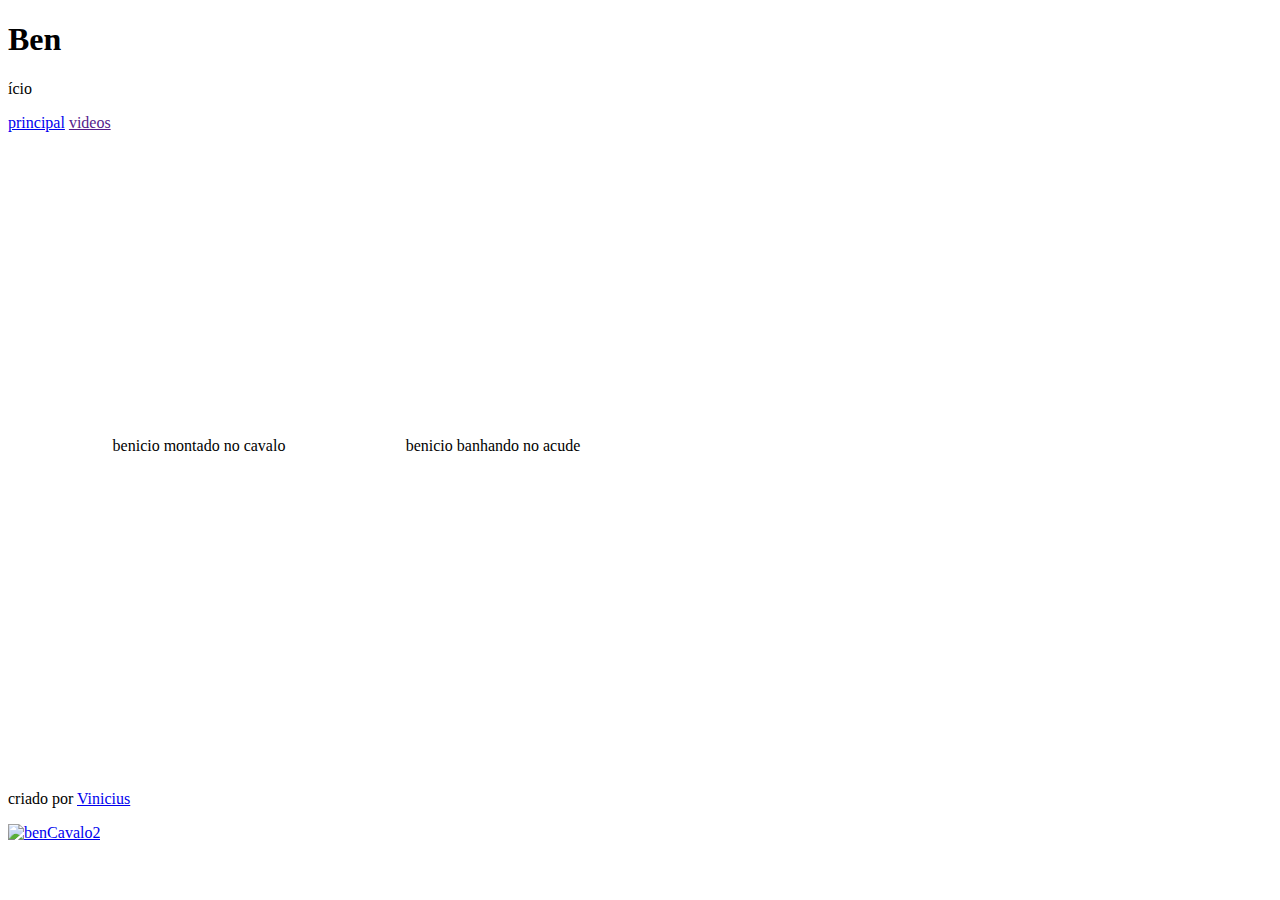
==== foto.html @ b81e3201 "efeito" ====
<!DOCTYPE html>
<html lang="en">
<head>
    <meta charset="UTF-8">
    <meta http-equiv="X-UA-Compatible" content="IE=edge">
    <meta name="viewport" content="width=device-width, initial-scale=1.0">
    <title>Bencicio</title>
    <link rel="stylesheet" href="stylo/cabecalho.css">
    <link rel="stylesheet" href="stylo/foto2.css">
    <link rel="shortcut icon" href="imagem/favicon.ico" type="image/x-icon">
</head>
<body>
    <header>
        <span>
            <h1>Ben</h1>
            <p>ício</p>
        </span>
    </header>
    <nav>
        <a href="index.html">principal</a>
        <a href="">videos</a>
    </nav>
    <main>
        <section>
            <div class="img">
                <div class="img01 efeito"></div>
                <figcaption>benicio montado no cavalo</figcaption>
            </div>
            <div class="img">
                <div class="img02 efeito"></div>
                <figcaption>benicio banhando no acude</figcaption>
            </div>
            <div class="img">
                <div class="img03 efeito"></div>
            </div>
            <div class="img">
                <div class="img04 efeito"></div>
            </div>
            <div class="img">
                <div class="img05 efeito"></div>
            </div>
        </section>
    </main>
    <footer>
        <p>criado por <a href="https://www.instagram.com/vbsousas2/">Vinicius</a></p>
    </footer>
    <!--https://www.flickr.com/photos/194630493@N06/ sites da fotos-->
</body>
</html>

<a data-flickr-embed="true" data-context="true" href="https://www.flickr.com/photos/194630493@N06/51747407951/in/dateposted-public/" title="benCavalo2"><img src="https://live.staticflickr.com/65535/51747407951_a44031e65b_w.jpg" width="300" height="400" alt="benCavalo2"></a><script async src="//embedr.flickr.com/assets/client-code.js" charset="utf-8"></script>
---- stylo/foto2.css ----
@charset "UTF-8";
@import url('https://fonts.googleapis.com/css2?family=Passion+One:wght@400;700;900&family=Sriracha&display=swap');
@import url('https://fonts.googleapis.com/css2?family=Redacted+Script:wght@300;400&display=swap');
/*cores: #000000 #131F2F #01A5B1 #AABCD0 #FFFFFF
         segunda cores: #000000 #131F2F #3A89FF #F4F3EE #FFFFFF

        */

:root{
    --font1: 'Passion One', cursive;
    --font2:'Sriracha', cursive;
    --font3: 'Redacted Script',cursive
}
section{
    text-align: center;
}
div > div {
    width: 280px;
    height: 300px;
}
.img{
    display: inline-block;
    width: 280px;
    height: 50%;
    background-color: rgba(255, 255, 255, 0.432);
    margin: 5px;
    top: 0px;
    border-radius: 10px;
}
.img01{
    background-image: url('https://live.staticflickr.com/65535/51747407961_ef608f45a6.jpg');
    background-position: center;
}
.img02{
    background-image: url('https://live.staticflickr.com/65535/51747396416_244834d0ae.jpg');
    background-position: center;
}
.img03{
    background-image: url('https://live.staticflickr.com/65535/51748285210_920ce20a7d.jpg');
    background-position: top center;
}
.img04{
    background-image: url('https://live.staticflickr.com/65535/51748053469_57957c02da.jpg');
}
.img05{
    background-image: url('https://live.staticflickr.com/65535/51747407951_a44031e65b_w.jpg');
}
.efeito{
    border-radius: 10px;
    transition: 2s;
}
.efeito:hover{
    width: 280px;
    height: 380px;
    background-repeat: no-repeat;
}
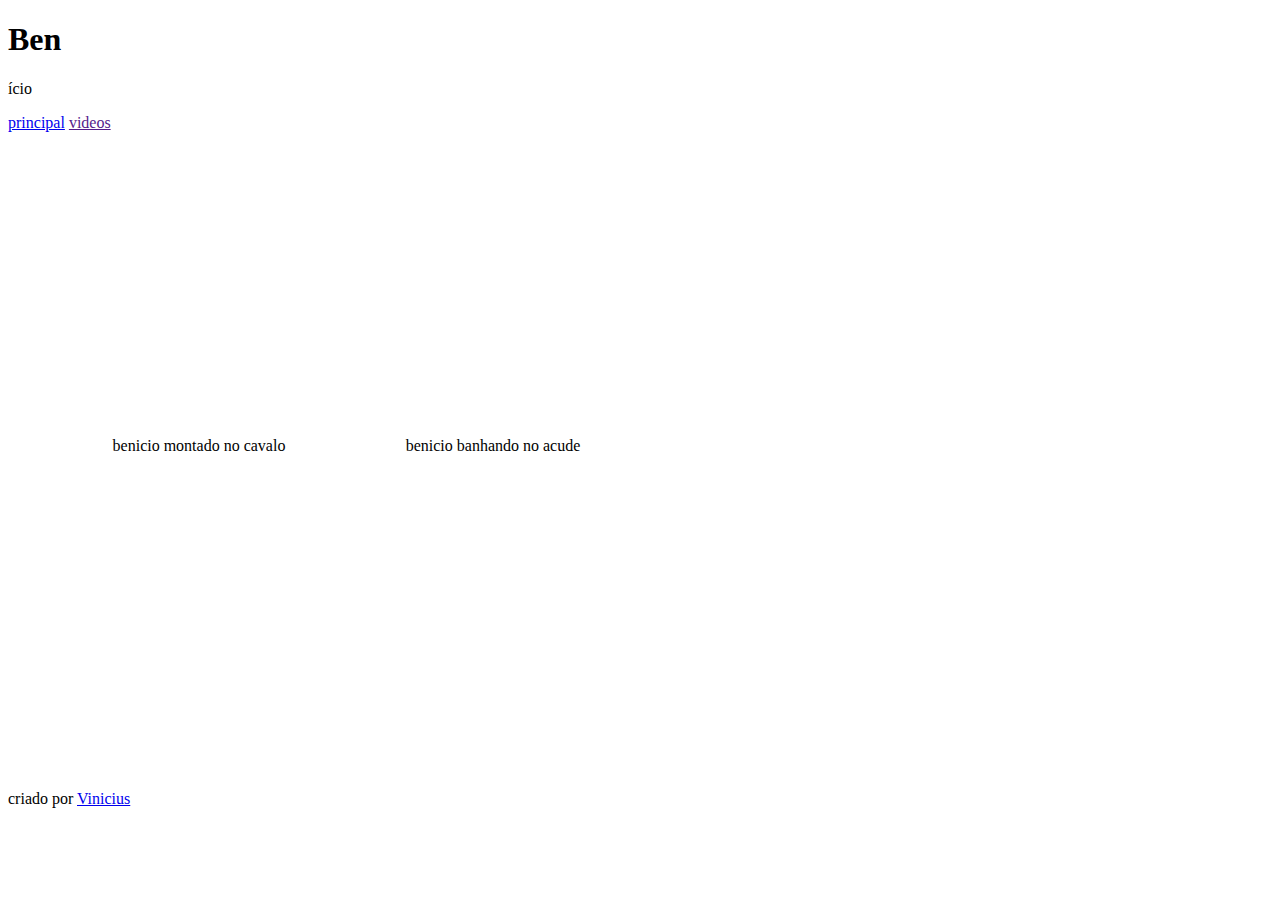
==== commit 13d41d39: "efeito" ====
--- a/foto.html
+++ b/foto.html
@@ -48,4 +48,3 @@
 </body>
 </html>
 
-<a data-flickr-embed="true" data-context="true" href="https://www.flickr.com/photos/194630493@N06/51747407951/in/dateposted-public/" title="benCavalo2"><img src="https://live.staticflickr.com/65535/51747407951_a44031e65b_w.jpg" width="300" height="400" alt="benCavalo2"></a><script async src="//embedr.flickr.com/assets/client-code.js" charset="utf-8"></script>
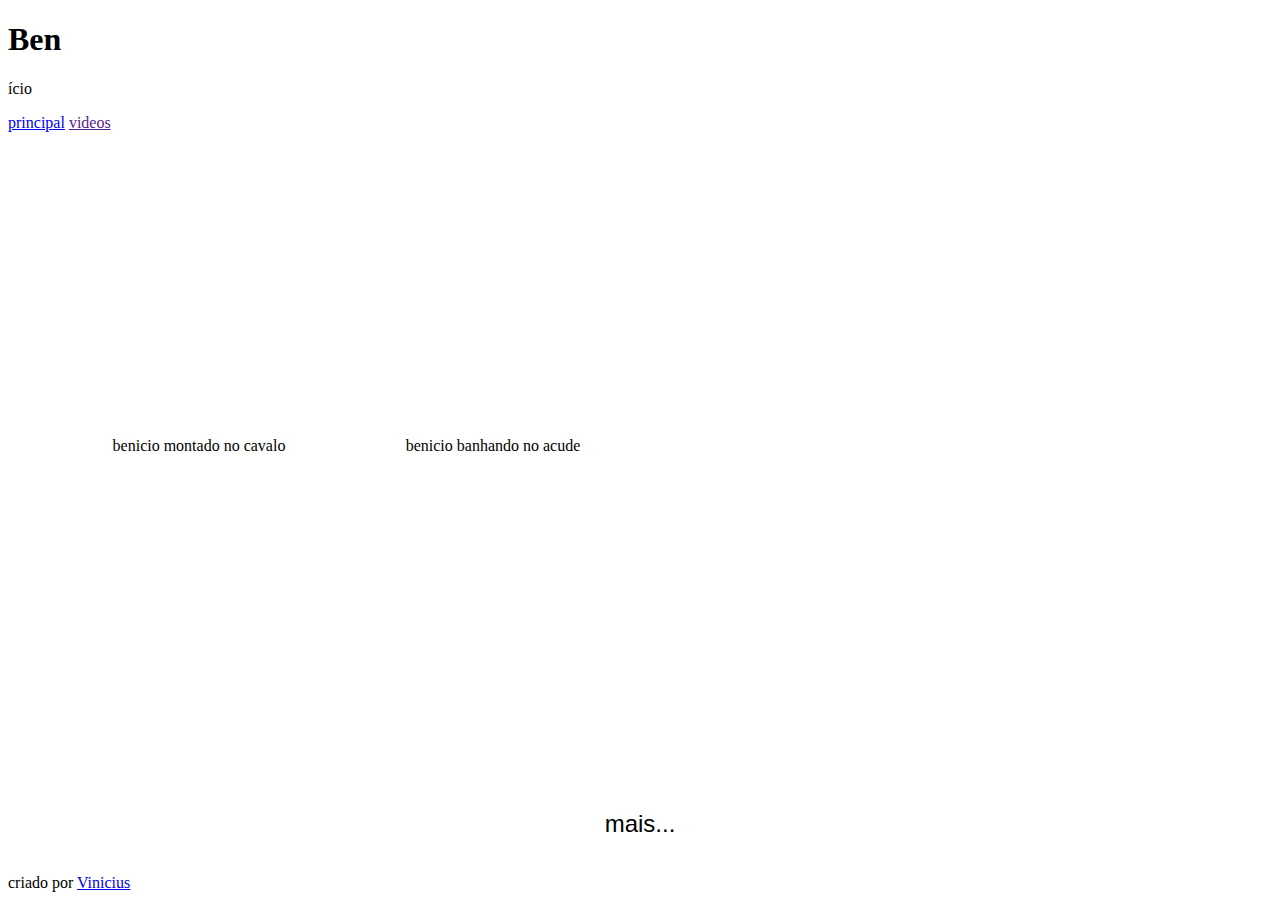
==== commit ddfecd1d: "quase" ====
--- a/foto.html
+++ b/foto.html
@@ -1,5 +1,5 @@
 <!DOCTYPE html>
-<html lang="en">
+<html lang="pt-br">
 <head>
     <meta charset="UTF-8">
     <meta http-equiv="X-UA-Compatible" content="IE=edge">
@@ -39,12 +39,43 @@
             <div class="img">
                 <div class="img05 efeito"></div>
             </div>
+            <div class="img">
+                <div class="img06 efeito"></div>
+            </div>
+            <div class="img">
+                <div class="img07 efeito"></div>
+            </div>
+            <div class="oculta" id="oculta">
+                <div class="img">
+                    <div class="img08 efeito"></div>
+                </div>
+                <div class="img">
+                    <div class="img09 efeito"></div>
+                </div>
+                <div class="img">
+                    <div class="img10 efeito"></div>
+                </div>
+                <div class="img">
+                    <div class="img11 efeito"></div>
+                </div>
+                <div class="img">
+                    <div class="img12 efeito"></div>
+                </div>
+                <div class="img">
+                    <div class="img13 efeito"></div>
+                </div>
+                <div class="img">
+                    <div class="img14 efeito"></div>
+                </div>
+            </div>
+            <p><button onclick="oculta()" id="botao">mais...</button></p>
         </section>
     </main>
     <footer>
         <p>criado por <a href="https://www.instagram.com/vbsousas2/">Vinicius</a></p>
     </footer>
     <!--https://www.flickr.com/photos/194630493@N06/ sites da fotos-->
+    <script src="scp/oculta.js"></script>
 </body>
 </html>
 
--- a/stylo/foto2.css
+++ b/stylo/foto2.css
@@ -22,7 +22,7 @@
     display: inline-block;
     width: 280px;
     height: 50%;
-    background-color: rgba(255, 255, 255, 0.432);
+    background-color: rgb(255, 255, 255);
     margin: 5px;
     top: 0px;
     border-radius: 10px;
@@ -45,13 +45,56 @@
 .img05{
     background-image: url('https://live.staticflickr.com/65535/51747407951_a44031e65b_w.jpg');
 }
+.img06{
+    background-image: url('https://live.staticflickr.com/65535/51752618247_fd2dd2b86a_w.jpg');
+}
+.img07{
+    background-image: url('https://live.staticflickr.com/65535/51753446471_4efa84a34b.jpg');
+}
+.img08{
+    background-image: url('https://live.staticflickr.com/65535/51752621052_43e8fee417.jpg');
+}
+.img09{
+    background-image: url('https://live.staticflickr.com/65535/51753446111_1b5fd26d40_w.jpg');
+}
+.img10{
+    background-image: url('https://live.staticflickr.com/65535/51754088684_a32340744d.jpg');
+}
+.img11{
+    background-image: url('https://live.staticflickr.com/65535/51754088689_8daf579464.jpg');
+}
+.img12{
+    background-image: url('https://live.staticflickr.com/65535/51754088644_c60aa9286a.jpg');
+}
+.img13{
+    background-image: url('https://live.staticflickr.com/65535/51752618192_67e025bf9d_n.jpg');
+}
+.img14{
+    background-image: url('https://live.staticflickr.com/65535/51753446226_afee4da357_w.jpg');
+}
+.oculta{
+    display: none;
+}
 .efeito{
     border-radius: 10px;
-    transition: 2s;
+    transition-duration: 2s;
+    background-repeat: no-repeat;
 }
 .efeito:hover{
-    width: 280px;
-    height: 380px;
     background-repeat: no-repeat;
+    background-position: center;
+    /*-webkit-transform: scale(1.1);
+    transform: scale(1.4);*/
+    height: 450px;
+}
+button{
+    padding: 20px;
+    background-color: rgba(255, 255, 255, 0);
+    border: 0px;
+    font-size: 1.5em;
+}
+button:hover{
+    color: blue;
+    cursor: pointer;
 }
 
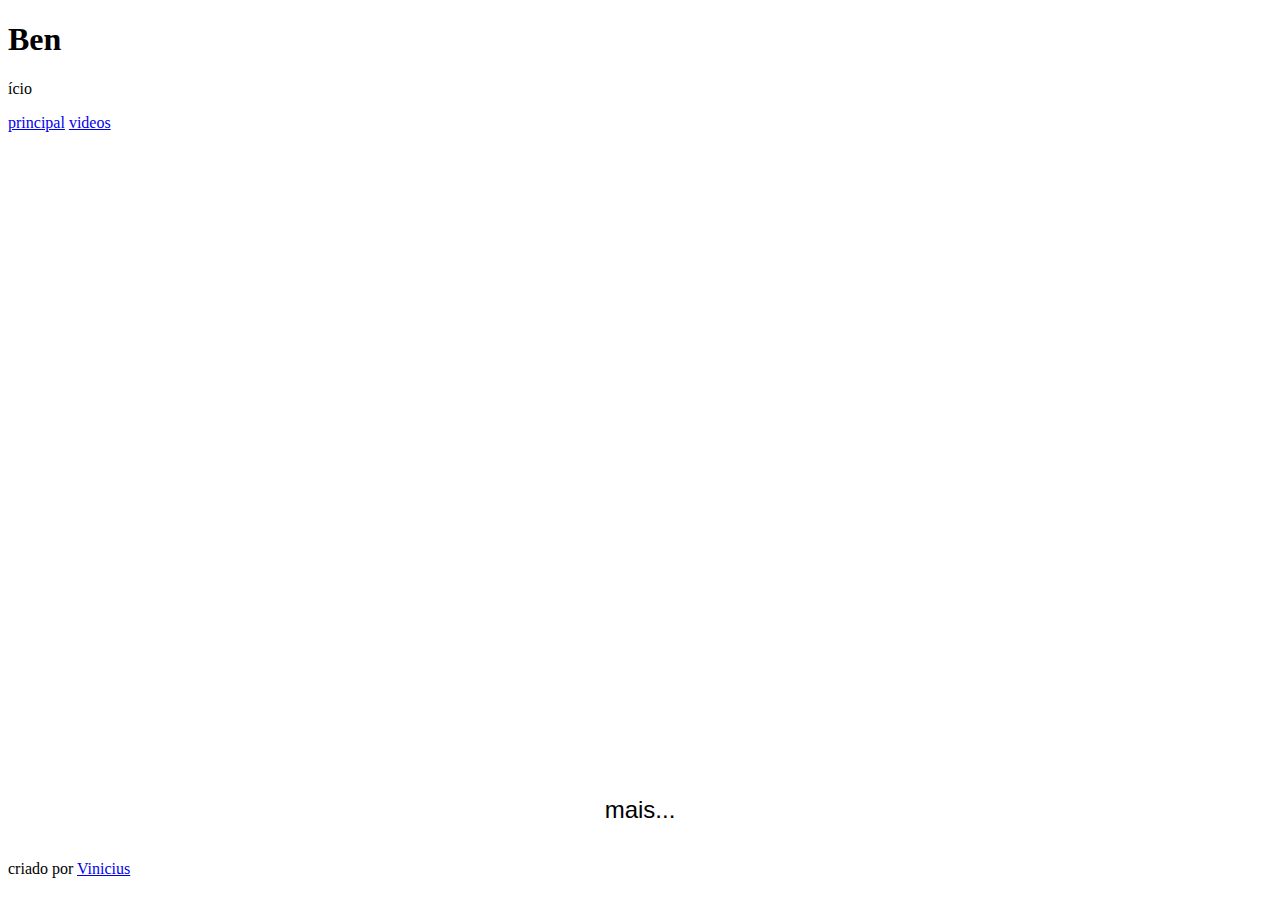
==== commit b34bd46b: "sim" ====
--- a/foto.html
+++ b/foto.html
@@ -18,17 +18,15 @@
     </header>
     <nav>
         <a href="index.html">principal</a>
-        <a href="">videos</a>
+        <a href="videos.html">videos</a>
     </nav>
     <main>
         <section>
             <div class="img">
                 <div class="img01 efeito"></div>
-                <figcaption>benicio montado no cavalo</figcaption>
             </div>
             <div class="img">
                 <div class="img02 efeito"></div>
-                <figcaption>benicio banhando no acude</figcaption>
             </div>
             <div class="img">
                 <div class="img03 efeito"></div>
@@ -67,6 +65,15 @@
                 <div class="img">
                     <div class="img14 efeito"></div>
                 </div>
+                <div class="img">
+                    <div class="img15 efeito"></div>
+                </div>
+                <div class="img">
+                    <div class="img16 efeito"></div>
+                </div>
+                <div class="img">
+                    <div class="img17 efeito"></div>
+                </div>
             </div>
             <p><button onclick="oculta()" id="botao">mais...</button></p>
         </section>
--- a/stylo/foto2.css
+++ b/stylo/foto2.css
@@ -72,6 +72,15 @@
 .img14{
     background-image: url('https://live.staticflickr.com/65535/51753446226_afee4da357_w.jpg');
 }
+.img15{
+    background-image: url('https://live.staticflickr.com/65535/51788559569_d42a717d9a.jpg');
+}
+.img16{
+    background-image: url('https://live.staticflickr.com/65535/51788559404_f5f31ec324_z.jpg');
+}
+.img17{
+    background-image: url('https://live.staticflickr.com/65535/51788805045_15132e4853_z.jpg');
+}
 .oculta{
     display: none;
 }
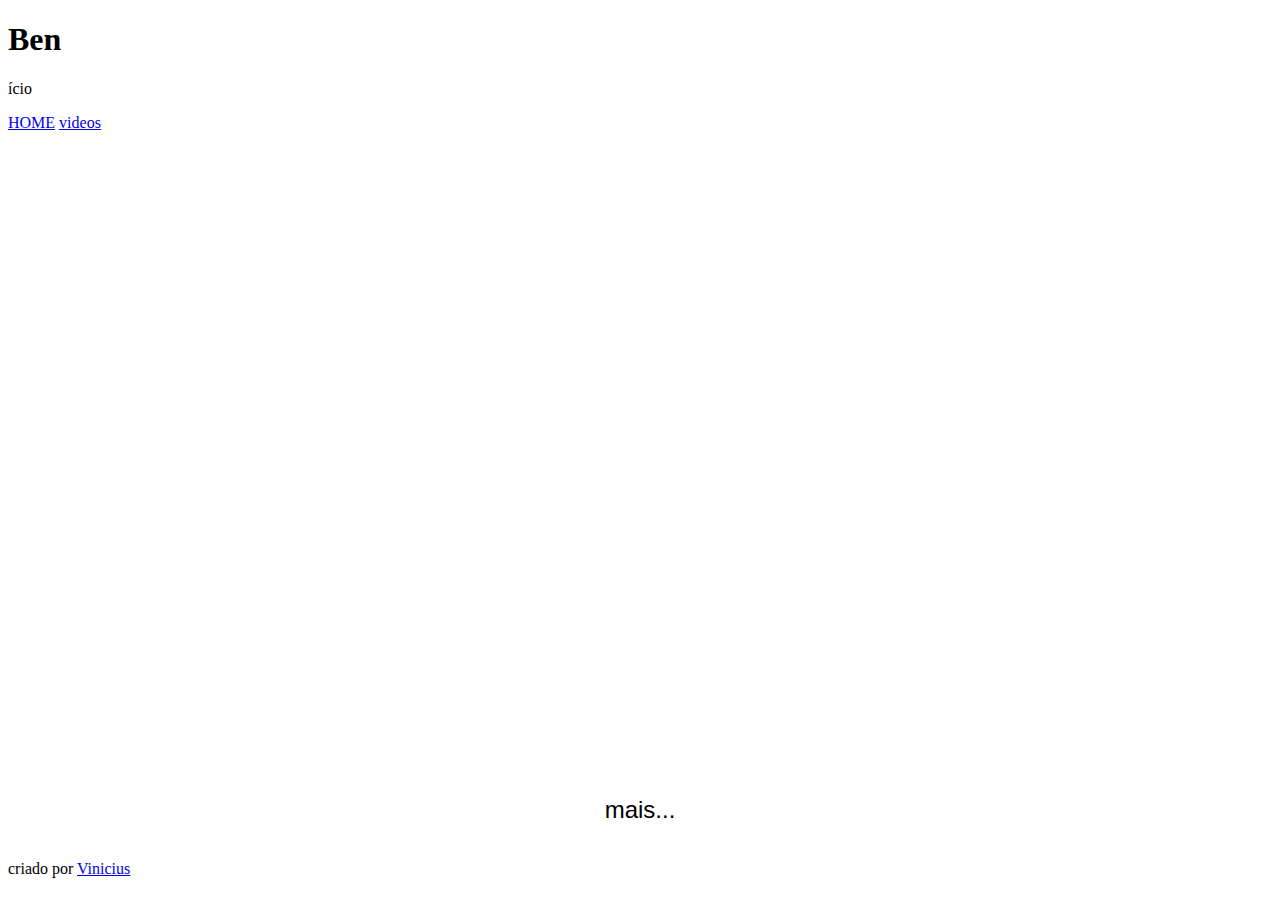
==== commit 0310fcda: "video" ====
--- a/foto.html
+++ b/foto.html
@@ -17,7 +17,7 @@
         </span>
     </header>
     <nav>
-        <a href="index.html">principal</a>
+        <a href="index.html">HOME</a>
         <a href="videos.html">videos</a>
     </nav>
     <main>
